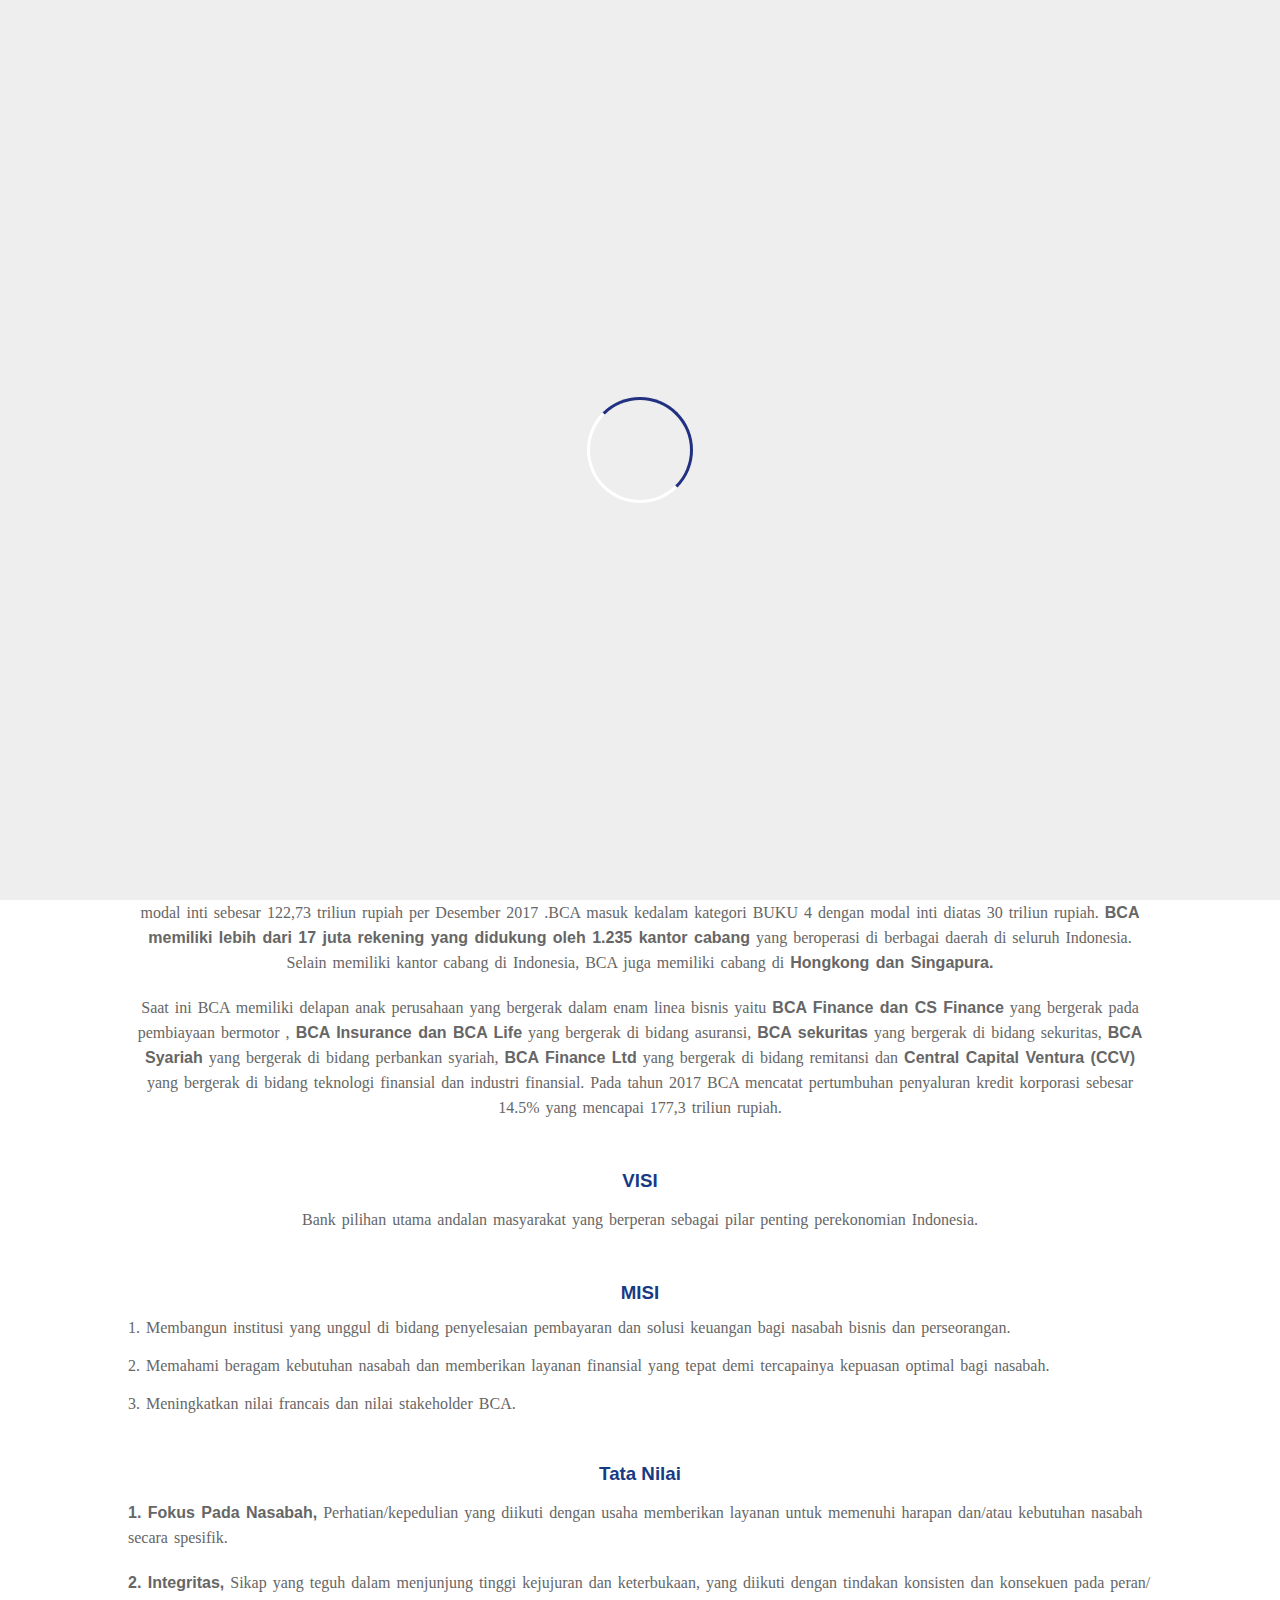
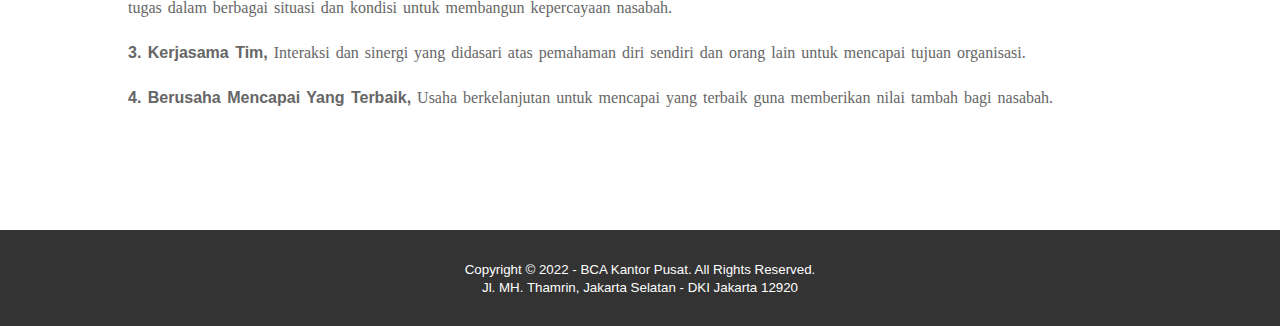
==== kp-profile/about.html @ c6e55a93 "Add files via upload" ====
<!DOCTYPE html>
<html>
<head>
    <meta charset="utf-8">
    <meta name="viewport" content="width=device-width, initial-scale=1">
    <title>PT Bank Central Asia Tbk</title>
    <link rel="stylesheet" type="text/css" href="css/style.css">
    <link rel="stylesheet" type="text/css" href="https://cdnjs.cloudflare.com/ajax/libs/font-awesome/6.2.0/css/all.min.css">
    <script src="https://code.jquery.com/jquery-3.6.1.min.js" integrity="sha256-o88AwQnZB+VDvE9tvIXrMQaPlFFSUTR+nldQm1LuPXQ=" crossorigin="anonymous"></script>
</head>
<body>
    <!-- loader -->
    <div class="bg-loader">
        <div class="loader"></div>
    </div>   

    <!-- header -->
    <div class="medsos">
        <div class="container">
            <ul>
                <li><a href="https://www.youtube.com/c/SolusiBCA"><i class="fab fa-youtube"></i></a></li>
                <li><a href="https://www.instagram.com/bcasemuaberes/"><i class="fab fa-instagram"></i></a></li>
                <li><a href="https://www.tiktok.com/@bankbca?lang=id-ID"><i class="fab fa-tiktok"></i></a></li>
            </ul>
        </div>
    </div>
    <header>
        <div class="container">
            <h1><a href="index.html">PT Bank Central Asia Tbk</a></h1>
            <ul>
                <li><a href="index.html">HOME</a></li>
                <li class="active"><a href="about.html">ABOUT</a></li>
                <li><a href="service.html">SERVICE</a></li>
                <li><a href="contact.html">CONTACT</a></li>
            </ul>
        </div>
    </header>

    <!-- label -->
    <section class="label">
        <div class="container">
            <p>Home / About</p>
        </div>
    </section>

    <!-- about -->
    <section class="about">
        <div class="container">
            <img src="img/menara.jpg" width="100%">
            <h3>ABOUT</h3>
            <p>Berdiri pada tahun 1957, BCA adalah bank swasta (non pemerintah) terbesar di Indonesia saat ini dengan nilai aset sebesar 750,32 triliun rupiah dan modal inti sebesar 122,73 triliun rupiah per Desember 2017 .BCA masuk kedalam kategori BUKU 4 dengan modal inti diatas 30 triliun rupiah. <strong>BCA memiliki lebih dari 17 juta rekening yang didukung oleh 1.235 kantor cabang</strong> yang beroperasi di berbagai daerah di seluruh Indonesia. Selain memiliki kantor cabang di Indonesia, BCA juga memiliki cabang di <strong>Hongkong dan Singapura.</strong></p>
            <p>Saat ini BCA memiliki delapan anak perusahaan yang bergerak dalam enam linea bisnis yaitu <strong>BCA Finance dan CS Finance</strong> yang bergerak pada pembiayaan bermotor , <strong>BCA Insurance dan BCA Life</strong> yang bergerak di bidang asuransi, <strong>BCA sekuritas</strong> yang bergerak di bidang sekuritas, <strong>BCA Syariah</strong> yang bergerak di bidang perbankan syariah, <strong>BCA Finance Ltd</strong> yang bergerak di bidang remitansi dan <strong>Central Capital Ventura (CCV)</strong> yang bergerak di bidang teknologi finansial dan industri finansial. Pada tahun 2017 BCA mencatat pertumbuhan penyaluran kredit korporasi sebesar 14.5% yang mencapai 177,3 triliun rupiah.</p>
            <h3>VISI</h3>
            <p>Bank pilihan utama andalan masyarakat yang berperan sebagai pilar penting perekonomian Indonesia.</p>
        </div>
        <div class="container">
            <h3>MISI</h3>
            <p1>1. Membangun institusi yang unggul di bidang penyelesaian pembayaran dan solusi keuangan bagi nasabah bisnis dan perseorangan.</P>
            <p1>2. Memahami beragam kebutuhan nasabah dan memberikan layanan finansial yang tepat demi tercapainya kepuasan optimal bagi nasabah.</p>
            <p1>3. Meningkatkan nilai francais dan nilai stakeholder BCA.</p>
        </div>
        <div class="container">
            <h3>Tata Nilai</h3>
            <p2><strong>1. Fokus Pada Nasabah,</strong> Perhatian/kepedulian yang diikuti dengan usaha memberikan layanan untuk memenuhi harapan dan/atau kebutuhan nasabah secara spesifik.</p>
            <p2><strong>2. Integritas,</strong> Sikap yang teguh dalam menjunjung tinggi kejujuran dan keterbukaan, yang diikuti dengan tindakan konsisten dan konsekuen pada peran/ tugas dalam berbagai situasi dan kondisi untuk membangun kepercayaan nasabah.</p>
            <p2><strong>3. Kerjasama Tim,</strong> Interaksi dan sinergi yang didasari atas pemahaman diri sendiri dan orang lain untuk mencapai tujuan organisasi.</p>
            <p2><strong>4. Berusaha Mencapai Yang Terbaik,</strong> Usaha berkelanjutan untuk mencapai yang terbaik guna memberikan nilai tambah bagi nasabah.</p>
        </div>
    </section>

    <!-- footer -->
    <footer>
        <div class="'countainer">
            <small>Copyright &copy; 2022 - BCA Kantor Pusat. All Rights Reserved.</small>
        </div>
        <div class="'countainer">
            <small>Jl. MH. Thamrin, Jakarta Selatan - DKI Jakarta 12920</small>
        </div>
    </footer>

    <script type="text/javascript">
        $(document).ready(function(){
            $(".bg-loader").hide();
        })
    </script>
</body>
</html>
---- kp-profile/css/style.css ----
* {
    padding:0;
    margin:0;
    font-family: sans-serif;
}
a {
    color: inherit;
    text-decoration: none;
}
.medsos {
    padding:10px 0;
    background-color: #0023ff;
}
.medsos ul li {
    display: inline-block;
    color: rgb(255, 255, 255);
    margin-right: 20px;
}
.container {
    width:80%;
    margin:0% auto;
}
.container:after {
    content:'';
    display: block;
    clear: both;
}
header h1 {
    float: left;
    padding:15px 0;
    color: #0023ff;
}
header ul {
    float: right;
}
header ul li {
    display: inline-block;
    padding:0.09px 0.05px;
    padding-right: 0.09px 0.05px;
}
header ul li a {
    padding: 25px 20px;
    display: inline-block;
}
header ul li a:hover {
    background-color: #0023FF;
    color: #000000;
}
.active {
    background-color: #0023ff;
    color: #00ffea;
}
.banner {
    height: 60vh;
    background-image: url('../img/banner.jpg');
    background-size: cover;
    position: relative;
    display: flex;
    justify-content: center;
    align-items: center;
}
.banner:after {
    content:'';
    display: block;
    position: absolute;
    top: 0;
    left: 0;
    right: 0;
    bottom: 0;
    background-color: rgb(100, 203, 255, .6);
}
.banner h2 {
    color: rgb(0, 0, 0);
    z-index: 1;
    padding: 20px 25px;
    border:3px solid rgb(0, 0, 0);
}
section {
    padding: 50px 0;
}
section h3 {
    text-align: center;
    padding-top: 30px;
    color: #173a85;
    margin-bottom: 15px;
}
.about,
.service {
    padding-bottom: 100px;
}
.about p {
    color: #666;
    word-spacing: 2px;
    line-height: 25px;
    text-align: center;
    font-family: Tahoma;
    margin-bottom: 20px;
}
.about p1 {
    color: #666;
    word-spacing: 2px;
    line-height: 5px;
    text-align: left;
    font-family: Tahoma;
    margin-bottom: 20px;
}
.about p2 {
    color: #666;
    word-spacing: 2px;
    line-height: 25px;
    text-align: left;
    font-family: Tahoma;
    margin-bottom: 20px;
}
.service {
    background-color: #fafafa;
}
.box {
    border:1px solid;
    color: #223081;
}

.box .col-4 {
    width:25%;
    padding:20px;
    box-sizing: border-box;

    text-align: center;
    float: left;
    margin-right: 20px;
    margin-left: 55px;
}
.box .col-5 {
    width:25%;
    padding:20px;
    box-sizing: border-box;

    text-align: center;
    float: left;
    margin-right: 0px;
    margin-left: 0px;
}
.icon {
    width:70px;
    height:70px;
    border:1px solid;
    border-radius: 50%;
    text-align: center;
    line-height: 70px;
    font-size: 30px;
    margin: 0 auto;
}
.box .col-4 h4 {
    margin:15px 0;
}
.box .col-5 h5 {
    margin:15px 0;
}
footer {
    padding:30px 0;
    background-color: #333;
    color: #fff;
    text-align: center;
}
.bg-loader {
    background-color: #eee;
    position: fixed;
    top: 0;
    left: 0;
    right: 0;
    bottom: 0;
    z-index: 9999;
    display: flex;
    justify-content: center;
    align-items: center;
}
.bg-loader .loader {
    width: 100px;
    height: 100px;
    border: 3px solid #fff;
    border-radius: 50%;
    border-top-color: #223081;
    border-right-color: #223081;
    animation: puterin .8s linear infinite;;
}
.label {
    background-color: #0051ff;
    font-size: 15px;
    padding-bottom: 10px;
    padding-top: 10px;
    color: #00ffea;
}
@keyframes puterin {
    100% {
        transform: rotate(360deg);
    }
}
@media screen and (max-width: 768px){
    .container {
        width: 90%;
    }
    header h1 {
        text-align: center;
        float: none;
    }
    header ul {
        text-align: center;
        float: none;
    }
    .box .col-4 {
        width: 100%;
        float: none;
    }
    
}
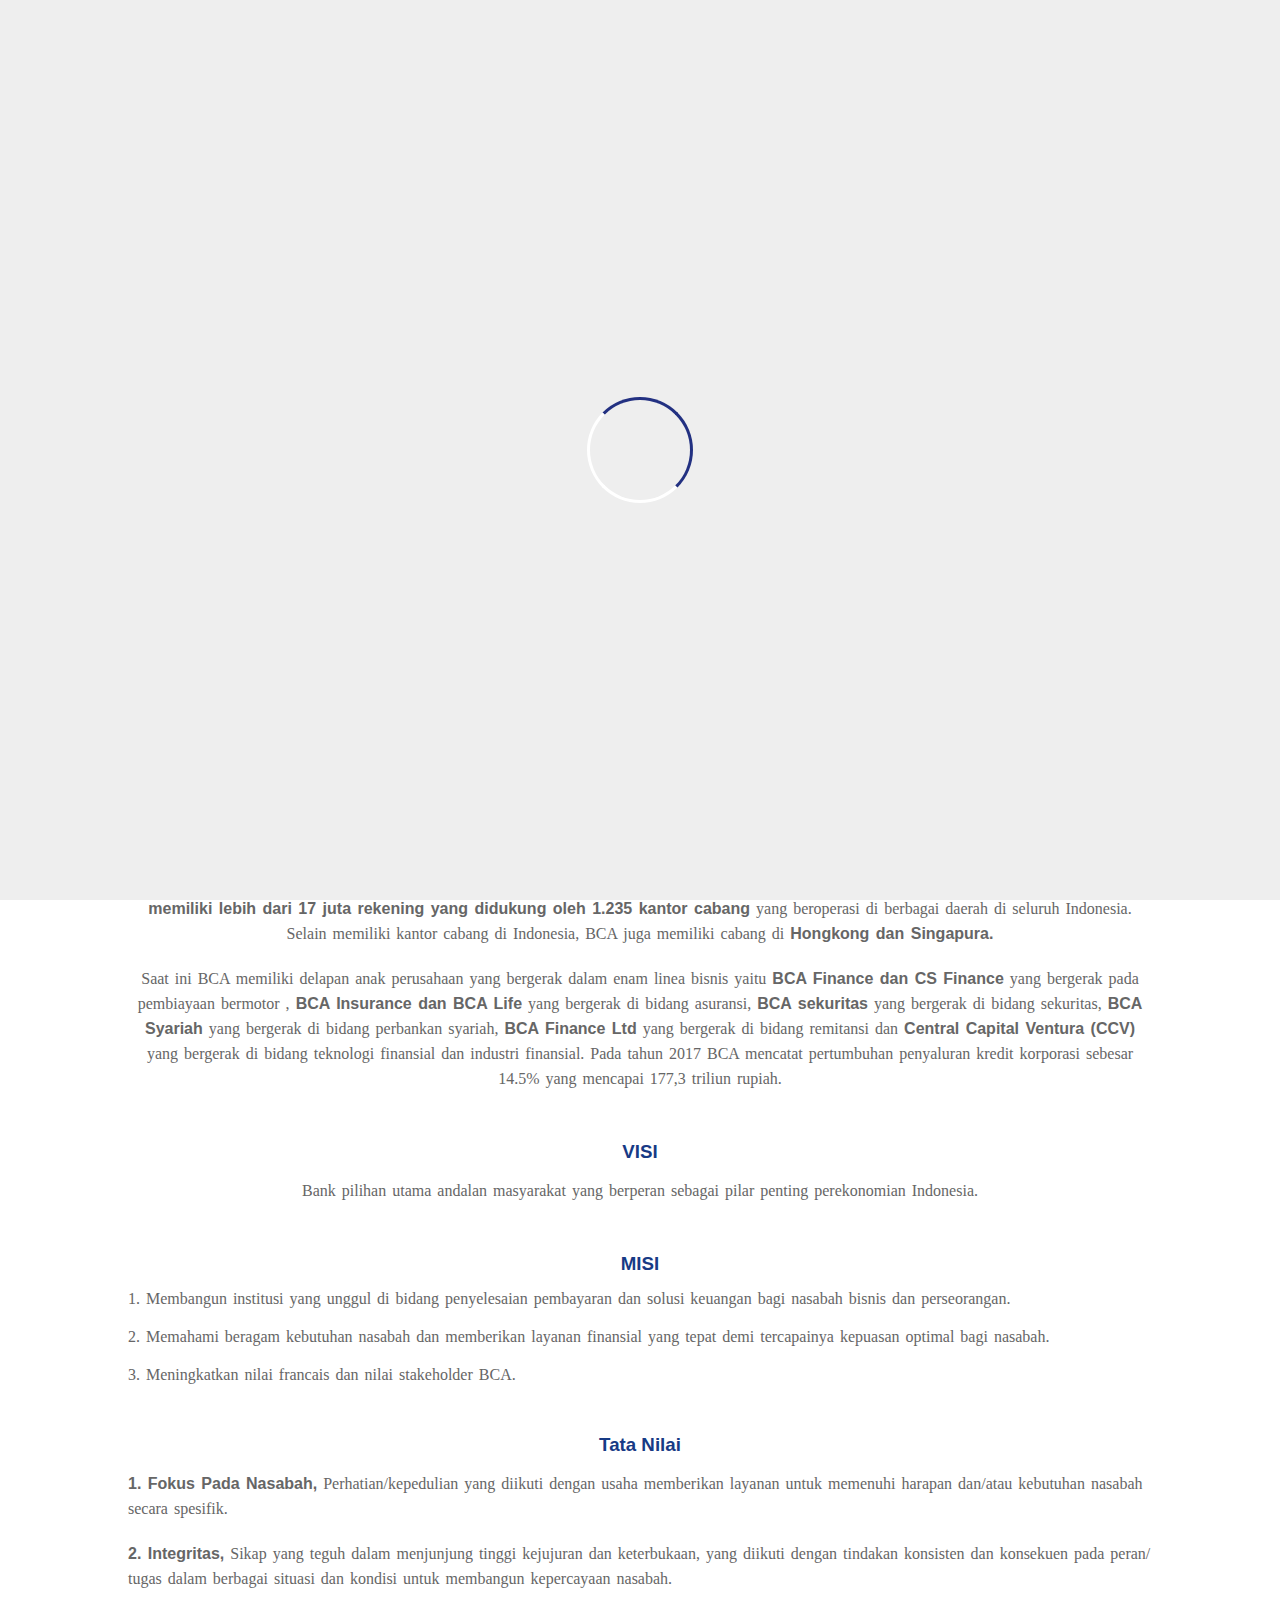
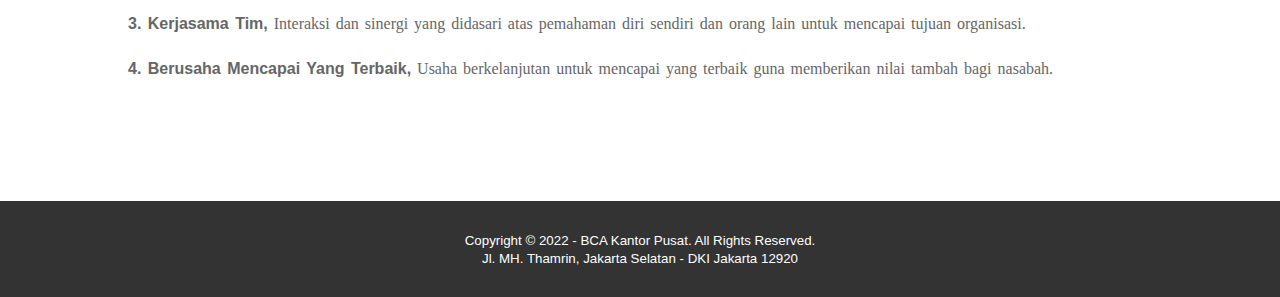
==== commit 39e37a05: "Add files via upload" ====
--- a/kp-profile/about.html
+++ b/kp-profile/about.html
@@ -17,11 +17,15 @@
     <!-- header -->
     <div class="medsos">
         <div class="container">
-            <ul>
-                <li><a href="https://www.youtube.com/c/SolusiBCA"><i class="fab fa-youtube"></i></a></li>
-                <li><a href="https://www.instagram.com/bcasemuaberes/"><i class="fab fa-instagram"></i></a></li>
-                <li><a href="https://www.tiktok.com/@bankbca?lang=id-ID"><i class="fab fa-tiktok"></i></a></li>
-            </ul>
+            <nav>
+                <ul>
+                    <li><a href="https://twitter.com/BankBCA"><i class="fab fa-twitter"></i></a></li>
+                    <li><a href="https://www.facebook.com/GoodLifeBCA"><i class="fab fa-facebook"></i></a></li>
+                    <li><a href="https://www.youtube.com/c/SolusiBCA"><i class="fab fa-youtube"></i></a></li>
+                    <li><a href="https://www.instagram.com/bcasemuaberes/"><i class="fab fa-instagram"></i></a></li>
+                    <li><a href="https://www.tiktok.com/@bankbca?lang=id-ID"><i class="fab fa-tiktok"></i></a></li>
+                </ul>
+            </nav>
         </div>
     </div>
     <header>
@@ -39,7 +43,7 @@
     <!-- label -->
     <section class="label">
         <div class="container">
-            <p>Home / About</p>
+            <p><a href="index.html">Home</a> / About</p>
         </div>
     </section>
 
--- a/kp-profile/css/style.css
+++ b/kp-profile/css/style.css
@@ -8,13 +8,12 @@
     text-decoration: none;
 }
 .medsos {
-    padding:10px 0;
-    background-color: #0023ff;
+    padding:0;
+    background-color: #173a85;
 }
 .medsos ul li {
     display: inline-block;
-    color: rgb(255, 255, 255);
-    margin-right: 20px;
+    margin-right: 0;
 }
 .container {
     width:80%;
@@ -27,8 +26,8 @@
 }
 header h1 {
     float: left;
-    padding:15px 0;
-    color: #0023ff;
+    /* padding:15px 0; */
+    color: #173a85;
 }
 header ul {
     float: right;
@@ -39,41 +38,77 @@
     padding-right: 0.09px 0.05px;
 }
 header ul li a {
-    padding: 25px 20px;
+    padding: 10px 20px;
     display: inline-block;
 }
 header ul li a:hover {
-    background-color: #0023FF;
-    color: #000000;
-}
+    background-color: #173a85;
+    color: #ffffff;
+}
+
+nav {
+    margin:0px;
+    width: 100%;
+    font-family: arial;
+}
+nav ul {
+    background:#37988e00;
+    padding: 0;
+    list-style: none;
+    position: relative;
+    width: 80%;
+ }
+nav ul li{
+    float:left;
+}
+nav ul li:hover{
+    background:#71b2dd;
+}
+nav ul li:hover a{
+     color:rgb(255, 255, 255);
+}
+nav ul li a{
+     display: block;
+     padding: 25px;
+     padding-bottom: 15%;
+     padding-top: 15%;
+     color: #fff;
+     text-decoration: none;
+}
+
 .active {
-    background-color: #0023ff;
-    color: #00ffea;
+    background-color: #173a85;
+    color: #00fff2;
 }
 .banner {
-    height: 60vh;
+    height:69vh;
     background-image: url('../img/banner.jpg');
     background-size: cover;
     position: relative;
     display: flex;
     justify-content: center;
     align-items: center;
+    margin-top: 20px auto;
 }
 .banner:after {
     content:'';
     display: block;
-    position: absolute;
-    top: 0;
+    position:sticky;
+    padding-top: 70%;
     left: 0;
     right: 0;
     bottom: 0;
     background-color: rgb(100, 203, 255, .6);
 }
 .banner h2 {
-    color: rgb(0, 0, 0);
+    color: rgb(255, 255, 255);
+    text-align: center;
     z-index: 1;
-    padding: 20px 25px;
-    border:3px solid rgb(0, 0, 0);
+    padding: 20px 50px;
+    border:3px solid rgb(255, 255, 255);
+    margin-top: 15%;
+    margin-left: -1%;
+    box-shadow: #223081;
 }
 section {
     padding: 50px 0;
@@ -184,7 +219,7 @@
     animation: puterin .8s linear infinite;;
 }
 .label {
-    background-color: #0051ff;
+    background-color: #173a85;
     font-size: 15px;
     padding-bottom: 10px;
     padding-top: 10px;
@@ -212,4 +247,16 @@
         float: none;
     }
     
+}
+
+.link {
+    display: flex;
+    justify-content: center;
+    align-items: center;
+    vertical-align: middle;
+    height: 40%;
+}
+
+.li_h {
+    height: 37px;
 }